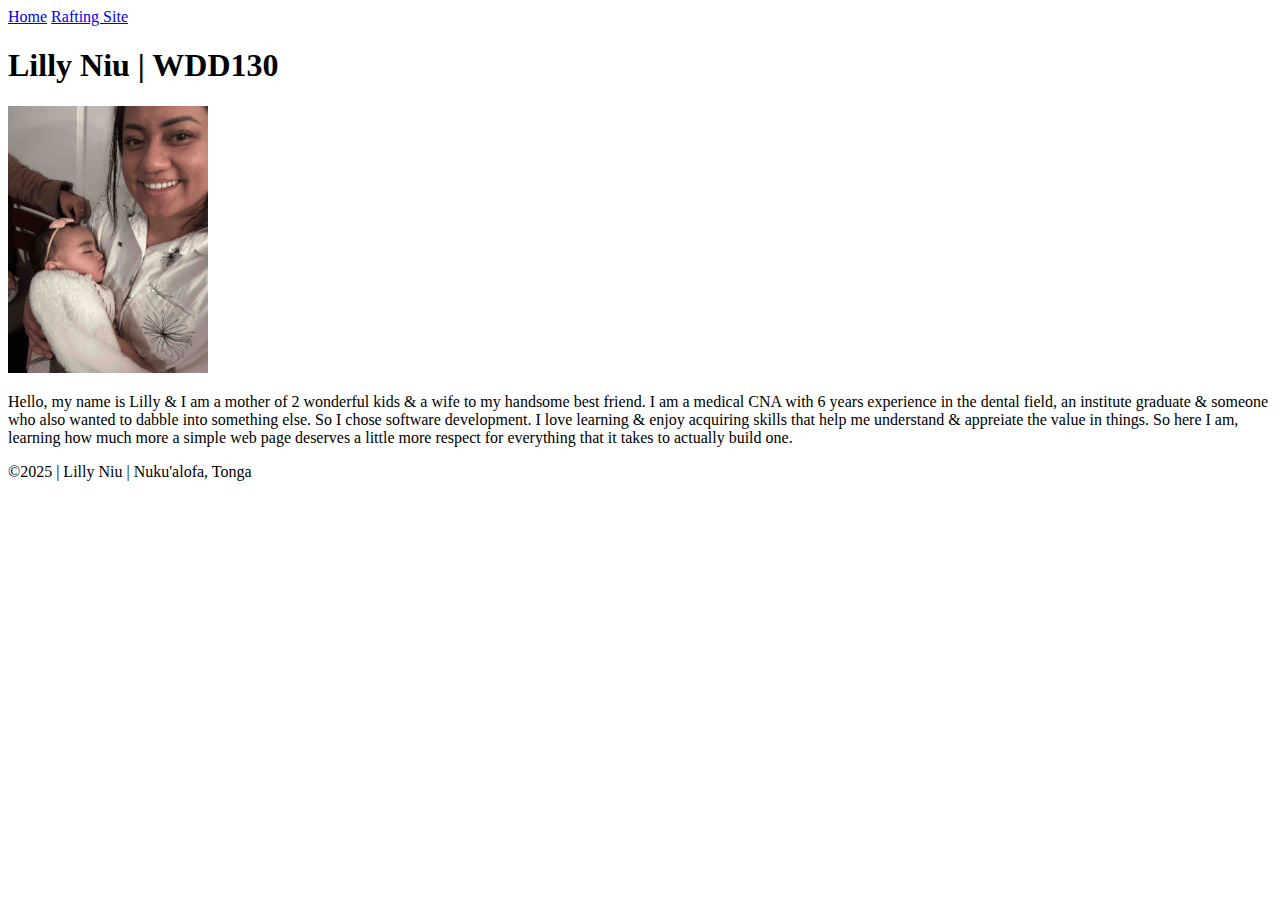
==== index.html @ c9e2888e "first commit" ====
<!DOCTYPE html>
<html lang="en-US">

<head>
    <meta charset="utf-8">
    <meta name="viewport" content="width=device-width,initial-scale=1.0">
    <title>Lilly Niu | WDD 130</title>
</head>

<body>
    <header>
        <nav>
            <a href="#">Home</a>
            <a href="wwr/">Rafting Site</a>
        </nav>
    </header>
    <main>
        <h1>Lilly Niu | WDD130</h1>
        <img src="images/profile.jpg" alt="Hello, my name is Lilly Niu" width="200">
        <p>Hello, my name is Lilly & I am a mother of 2 wonderful kids & a wife to my handsome best friend. I am a
            medical CNA with 6 years experience in the dental field, an institute graduate & someone who also wanted to
            dabble into something else. So I chose software development. I love learning & enjoy acquiring skills that
            help me understand & appreiate the value in things. So here I am, learning how much more a simple web page
            deserves a little more respect for everything that it takes to actually build one.</p>
    </main>
    <footer>
        <p>©2025 | Lilly Niu | Nuku'alofa, Tonga</p>
    </footer>
</body>
</html>
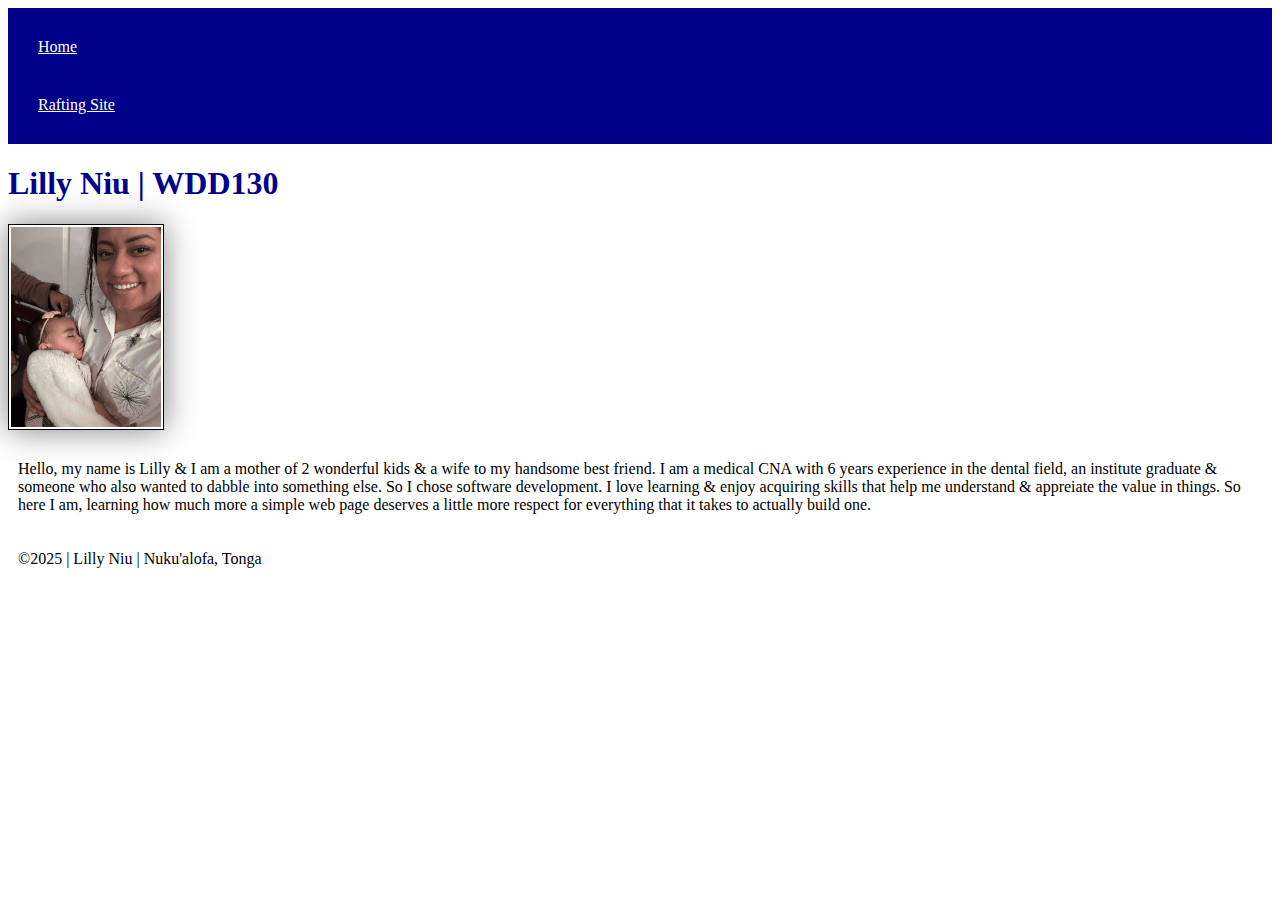
==== commit a7493dc4: "css-update" ====
--- a/index.html
+++ b/index.html
@@ -5,6 +5,7 @@
     <meta charset="utf-8">
     <meta name="viewport" content="width=device-width,initial-scale=1.0">
     <title>Lilly Niu | WDD 130</title>
+    <link rel="stylesheet" href="styles/styles.css">
 </head>
 
 <body>
--- a/styles/styles.css
+++ b/styles/styles.css
@@ -0,0 +1,26 @@
+nav {
+    background-color: darkblue;
+    padding: 10px;
+}
+
+nav a {
+    color:white;
+    display: block;
+    padding: 20px;
+}
+
+h1 {
+    color: darkblue;
+}
+
+img {
+    width: 150px;
+    height: auto;
+    border: 1px solid black;
+    padding: 2px;
+    box-shadow: 0 0 30px gray;
+}
+
+p {
+    padding: 10px;
+}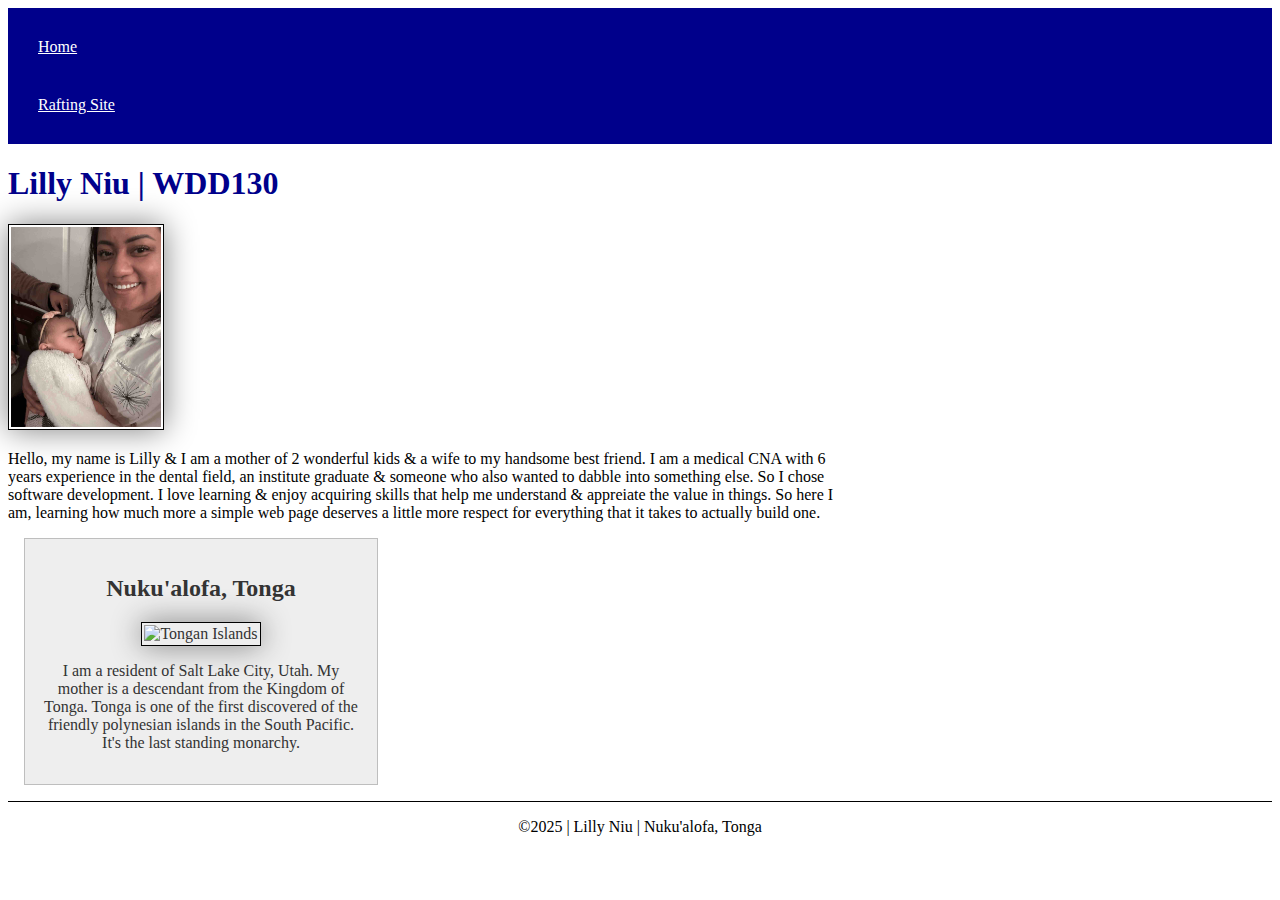
==== commit 3a21dd42: "week 2 asgnmnt complete" ====
--- a/index.html
+++ b/index.html
@@ -5,6 +5,8 @@
     <meta charset="utf-8">
     <meta name="viewport" content="width=device-width,initial-scale=1.0">
     <title>Lilly Niu | WDD 130</title>
+    <meta name="description" content="This is a page dedicated to the reflection of what I learn regarding Web Dev concepts.">
+    <meta name="author" content="Lilly Niu">
     <link rel="stylesheet" href="styles/styles.css">
 </head>
 
@@ -24,6 +26,11 @@
             help me understand & appreiate the value in things. So here I am, learning how much more a simple web page
             deserves a little more respect for everything that it takes to actually build one.</p>
     </main>
+    <aside>
+        <h2>Nuku'alofa, Tonga </h2>
+        <img src="imgaes/Tonga.jpg" alt="Tongan Islands">
+        <p>I am a resident of Salt Lake City, Utah. My mother is a descendant from the Kingdom of Tonga. Tonga is one of the first discovered of the friendly polynesian islands in the South Pacific. It's the last standing monarchy.</p>
+    </aside>
     <footer>
         <p>©2025 | Lilly Niu | Nuku'alofa, Tonga</p>
     </footer>
--- a/styles/styles.css
+++ b/styles/styles.css
@@ -23,4 +23,38 @@
 
 p {
     padding: 10px;
+}
+
+main {
+    max-width: 840px;
+}
+
+aside {
+    width: 20rem;
+    margin: 1rem;
+    border: 1px solid rgb(0 0 0 / 0.2); /*1*/
+    padding: 1rem;
+    background-color: #eee;
+    color: #333;
+    text-align: center;
+}
+
+aside img {
+    width: 200px;
+    height: auto;
+}
+
+main img {
+    width:150px;
+    height:auto
+}
+
+p {
+    padding: 0;
+}
+
+footer {
+    margin-top: 15px;
+    border-top: 1px solid #000;
+    text-align: center;
 }